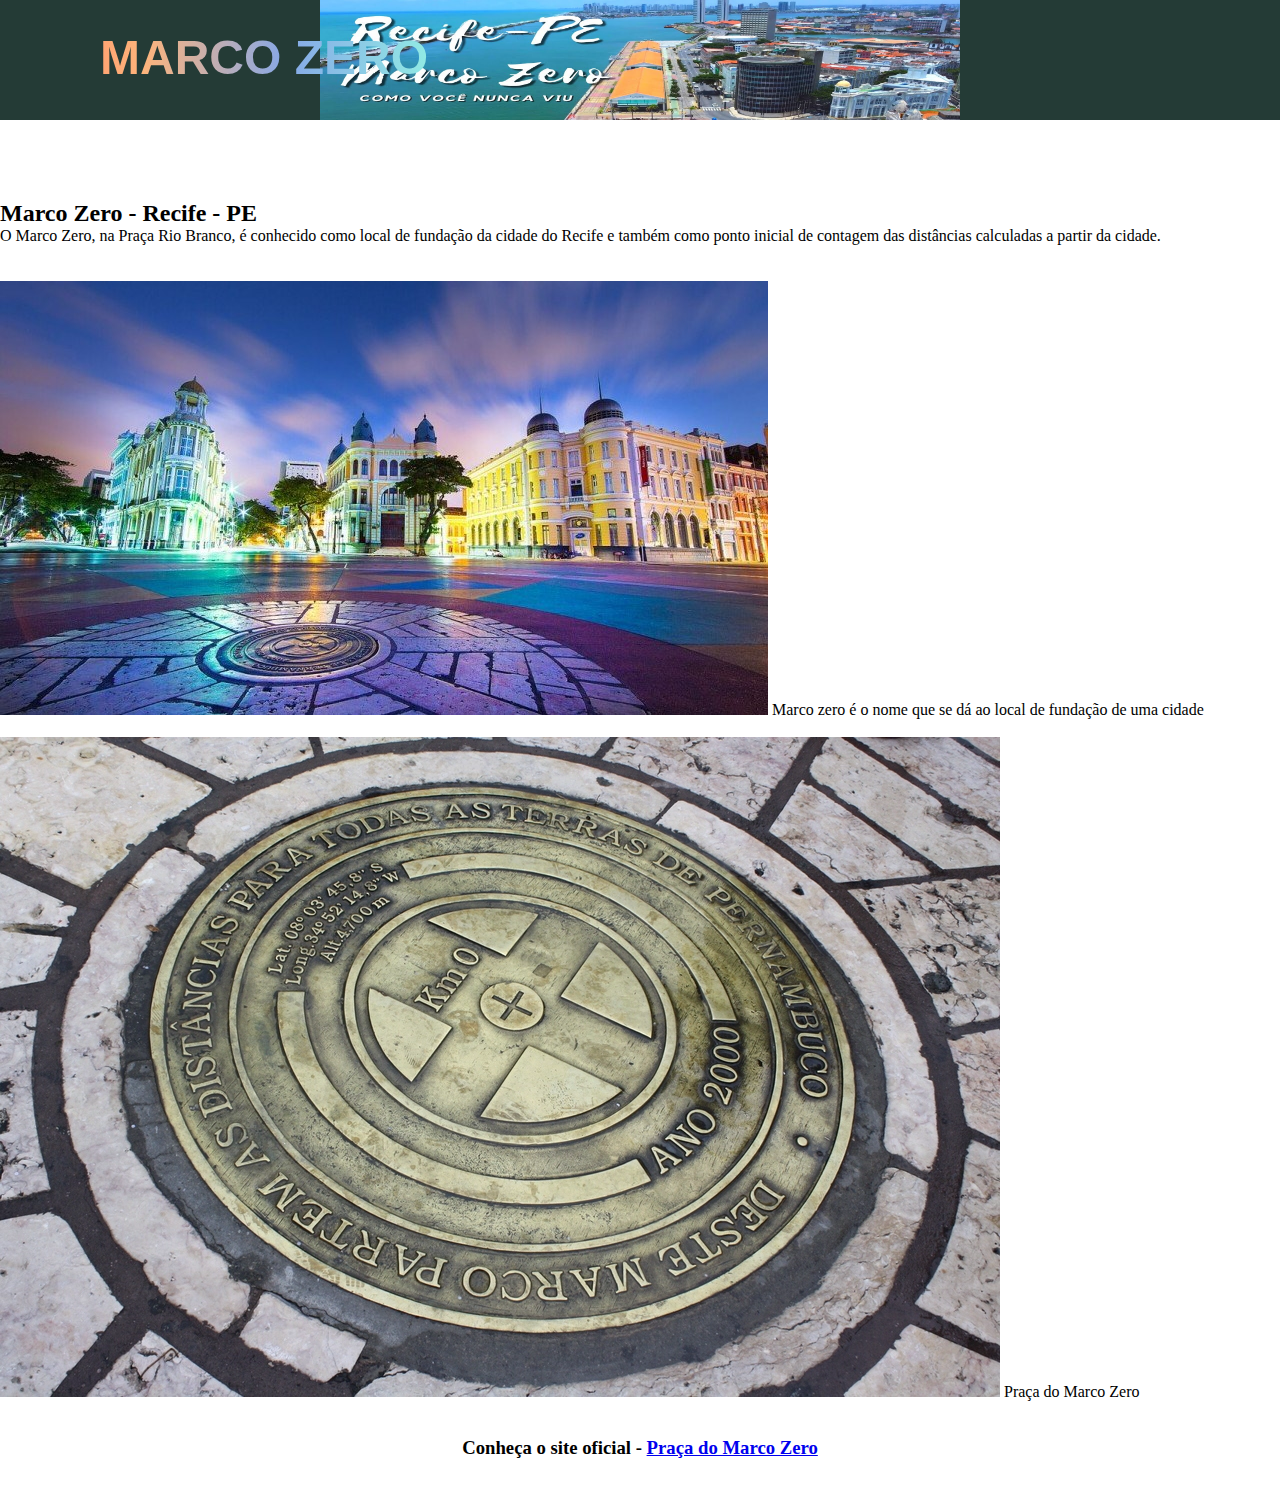
==== Recife/index.html @ 577f960c "Recife" ====
<!DOCTYPE html>
<html lang="pt-BR">

<head>
    <meta charset="UTF-8">
    <meta name="viewport" content="width=device-width, initial-scale=1.0">
    <title>Marco Zero</title>
    <style>
        * {
            margin: 0;
            padding: 0;
            box-sizing: border-box;
        }

        .divLogo {
            height: 200px;
            width: 100vw;
            background-color: rgb(36, 59, 54);
            background-image: url('./assets/images/image.png');
            background-repeat: no-repeat;
            background-size: 50vw 200px;
            background-position: center top;
            clip-path: inset(0 0 40% 0);
            /* Mantém os 30% superiores */
            display: flex;
        }

        .title h1 {
            padding: 30px 0 0 100px;
            font-family: 'Trebuchet MS', 'Lucida Sans Unicode', 'Lucida Grande', 'Lucida Sans', Arial, sans-serif;
            font-weight: bold;
            font-size: 3em;
            /* Aumentado para melhor legibilidade */
            background: linear-gradient(to right, #ff7e5f, #feb47b, #86a8e7, #91eae4);
            -webkit-background-clip: text;
            background-clip: text;
            color: transparent;
            text-shadow: #86a8e7;
        }
    </style>
</head>

<body>
    <header>
        <div class="divLogo">
            <div class="title">
                <h1>MARCO ZERO</h1>
            </div>
        </div>
    </header>

    <main>
        <h2>
            Marco Zero - Recife - PE
        </h2>

        <p> O Marco Zero, na Praça Rio Branco, é conhecido como local de fundação da cidade do Recife e também como
            ponto
            inicial de contagem das distâncias calculadas a partir da cidade.
        </p>
        <br> <br>
        <section>
            <img src="./assets/images/recMZ.png" alt="">
            <span>Marco zero é o nome que se dá ao local de fundação de uma cidade</span>

            <br><br>
            <img src="./assets/images/mcz.png" alt="">
            <span>Praça do Marco Zero</span>


        </section>
    </main>

    <br><br>

    <footer>
        <center>
            <h3>
                Conheça o site oficial - <a href="hhttps://visit.recife.br/o-que-fazer/atracoes/parques-e-pracas/praca-do-marco-zero">Praça do Marco Zero</a>
            </h3>
        </center>
    </footer>
    <br><br>
</body>

</html>
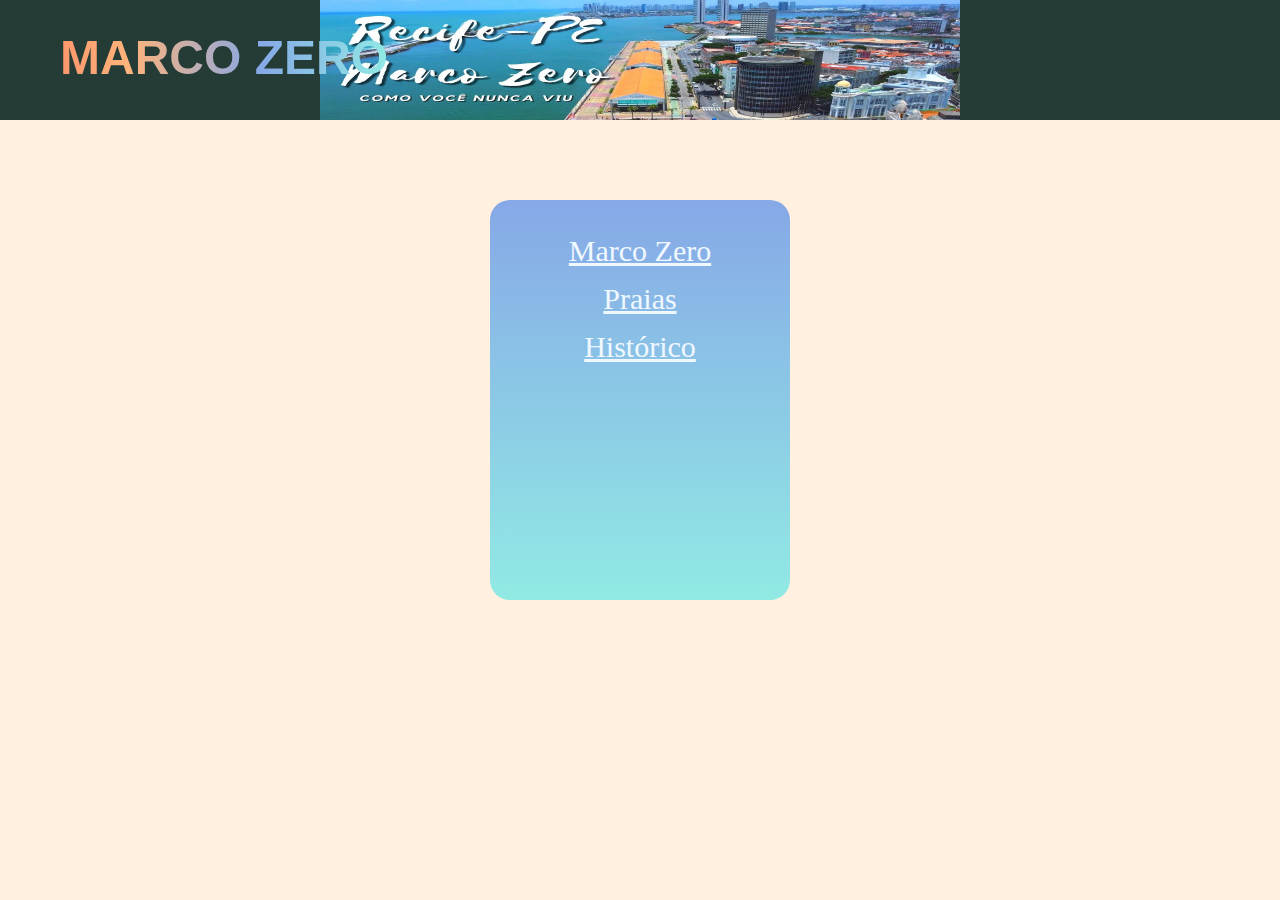
==== commit 771e4551: "reajuste para outros links de pontos turisticos de recife" ====
--- a/Recife/index.html
+++ b/Recife/index.html
@@ -4,43 +4,12 @@
 <head>
     <meta charset="UTF-8">
     <meta name="viewport" content="width=device-width, initial-scale=1.0">
-    <title>Marco Zero</title>
-    <style>
-        * {
-            margin: 0;
-            padding: 0;
-            box-sizing: border-box;
-        }
-
-        .divLogo {
-            height: 200px;
-            width: 100vw;
-            background-color: rgb(36, 59, 54);
-            background-image: url('./assets/images/image.png');
-            background-repeat: no-repeat;
-            background-size: 50vw 200px;
-            background-position: center top;
-            clip-path: inset(0 0 40% 0);
-            /* Mantém os 30% superiores */
-            display: flex;
-        }
-
-        .title h1 {
-            padding: 30px 0 0 100px;
-            font-family: 'Trebuchet MS', 'Lucida Sans Unicode', 'Lucida Grande', 'Lucida Sans', Arial, sans-serif;
-            font-weight: bold;
-            font-size: 3em;
-            /* Aumentado para melhor legibilidade */
-            background: linear-gradient(to right, #ff7e5f, #feb47b, #86a8e7, #91eae4);
-            -webkit-background-clip: text;
-            background-clip: text;
-            color: transparent;
-            text-shadow: #86a8e7;
-        }
-    </style>
+    <title>Turismo Recife</title>
+    <link rel="stylesheet" href="./style.css">
+    
 </head>
 
-<body>
+<body style="background-color: rgba(255, 228, 196, 0.541);">
     <header>
         <div class="divLogo">
             <div class="title">
@@ -50,37 +19,15 @@
     </header>
 
     <main>
-        <h2>
-            Marco Zero - Recife - PE
-        </h2>
+        <section class="pontostur">
+            <ul>
+                <li><a href="../pontosrecife/marcozero.html">Marco Zero</a></li>
+                <li><a href="../pontosrecife/praias.html">Praias</a></li>
+                <li><a href="../pontosrecife/historico.html">Histórico</a></li>
+            </ul>
+        </section>
 
-        <p> O Marco Zero, na Praça Rio Branco, é conhecido como local de fundação da cidade do Recife e também como
-            ponto
-            inicial de contagem das distâncias calculadas a partir da cidade.
-        </p>
-        <br> <br>
-        <section>
-            <img src="./assets/images/recMZ.png" alt="">
-            <span>Marco zero é o nome que se dá ao local de fundação de uma cidade</span>
-
-            <br><br>
-            <img src="./assets/images/mcz.png" alt="">
-            <span>Praça do Marco Zero</span>
-
-
-        </section>
     </main>
-
-    <br><br>
-
-    <footer>
-        <center>
-            <h3>
-                Conheça o site oficial - <a href="hhttps://visit.recife.br/o-que-fazer/atracoes/parques-e-pracas/praca-do-marco-zero">Praça do Marco Zero</a>
-            </h3>
-        </center>
-    </footer>
-    <br><br>
 </body>
 
 </html>--- a/Recife/style.css
+++ b/Recife/style.css
@@ -0,0 +1,57 @@
+* {
+    margin: 0;
+    padding: 0;
+    box-sizing: border-box;
+}
+
+.divLogo {
+    height: 200px;
+    width: 100vw;
+    background-color: rgb(36, 59, 54);
+    background-image: url('../pontosrecife/assets/images/image.png');
+    background-repeat: no-repeat;
+    background-size: 50vw 200px;
+    background-position: center top;
+    clip-path: inset(0 0 40% 0);
+    /* Mantém os 30% superiores */
+    display: flex;
+}
+
+.title h1 {
+    padding: 30px 0 0 60px;
+    font-family: 'Trebuchet MS', 'Lucida Sans Unicode', 'Lucida Grande', 'Lucida Sans', Arial, sans-serif;
+    font-weight: bold;
+    font-size: 3em;
+    background: linear-gradient(to right, #ff7e5f, #feb47b, #86a8e7, #91eae4);
+    -webkit-background-clip: text;
+    background-clip: text;
+    color: transparent;
+    text-shadow: #86a8e7;
+    
+}
+
+.pontostur{
+    height: 400px;
+    width: 300px;
+    background: linear-gradient(#86a8e7, #91eae4);
+    border-radius: 20px;
+    margin: 0 auto;
+    text-align: center;
+    padding: 20px;
+}
+
+.pontostur ul li{
+    list-style-type: none;
+    font-size: 30px;
+    margin-top: 14px;
+
+}
+
+.pontostur ul li a{
+    text-decoration: underline;
+    color: aliceblue;
+}
+
+main{
+    padding: 0 60px;
+}